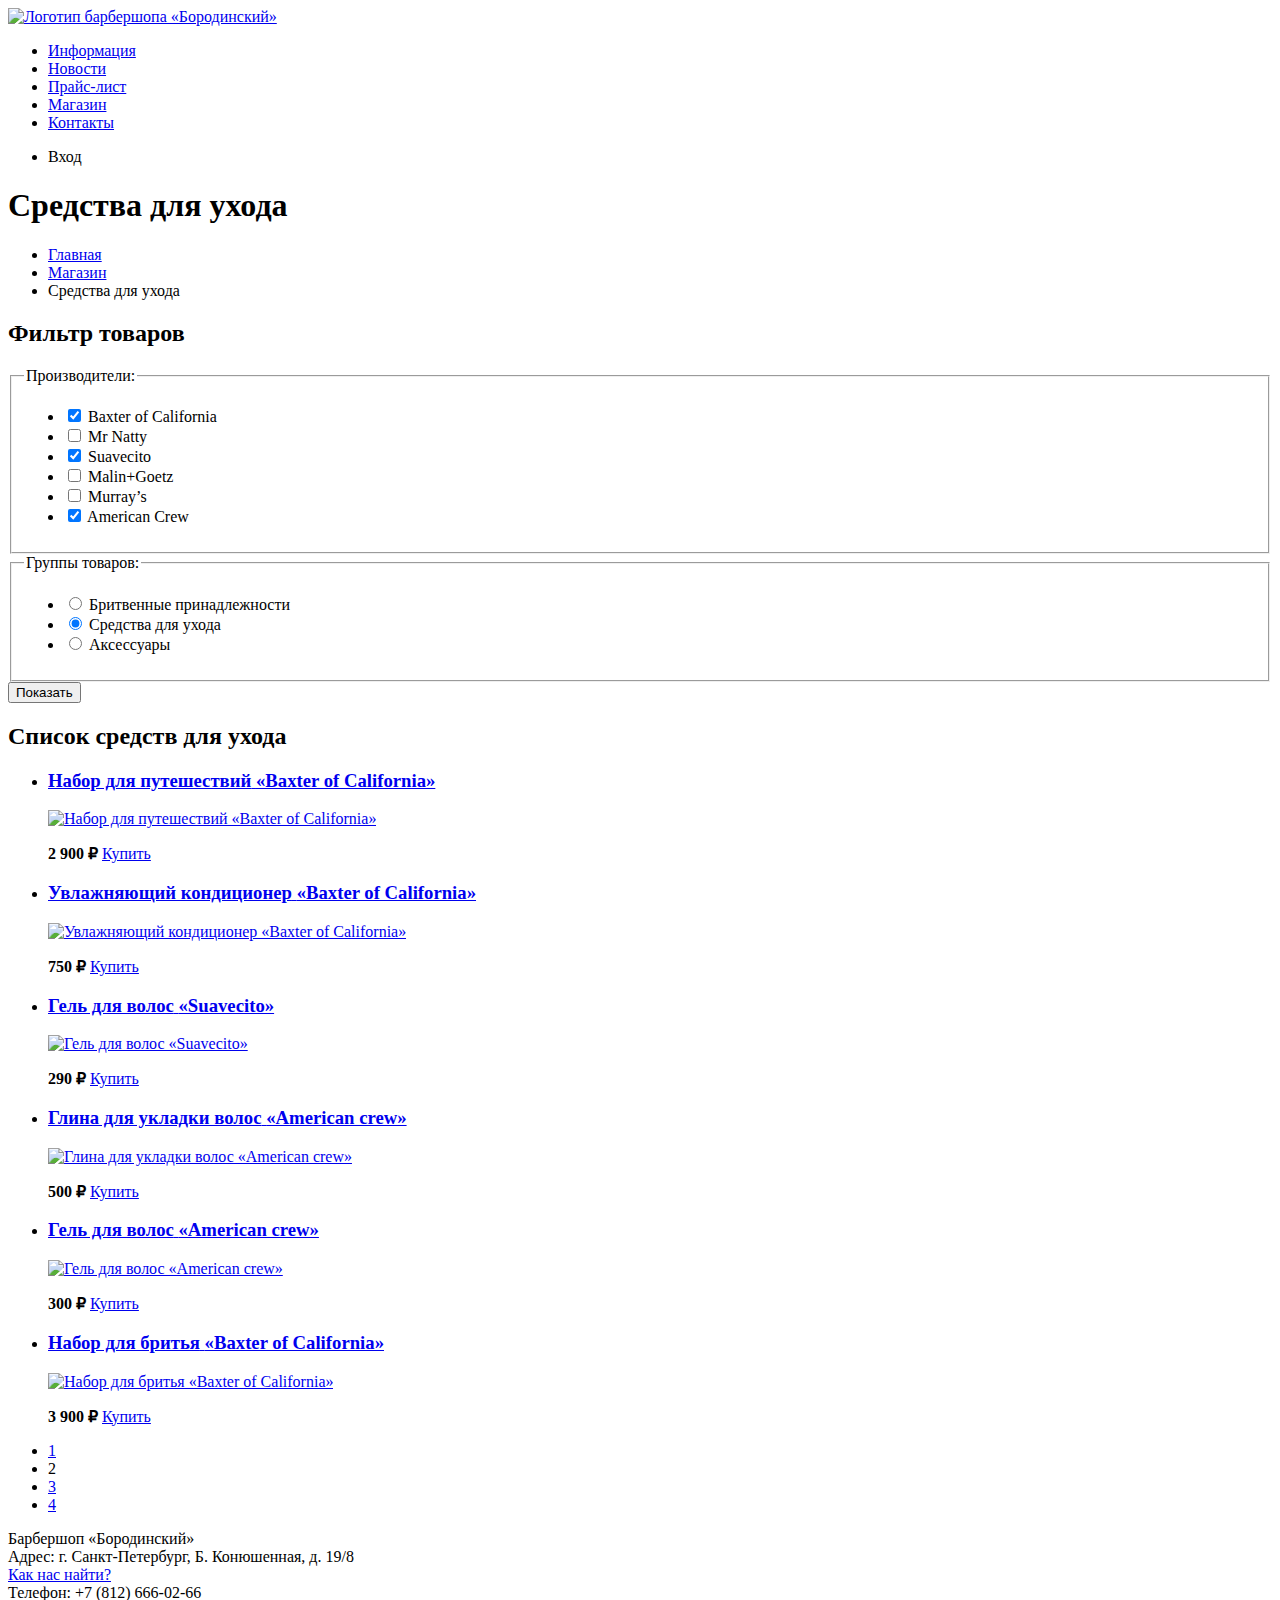
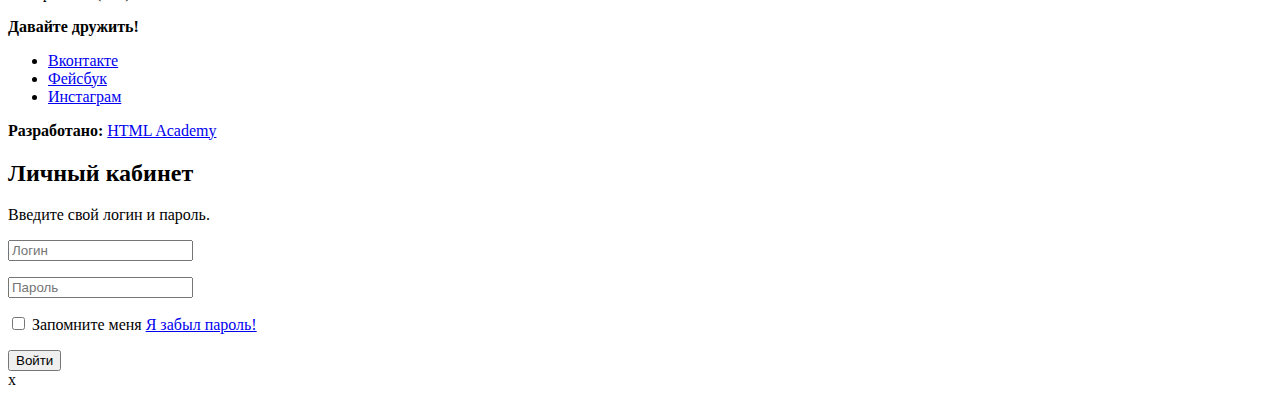
==== catalog.html @ 7f867d94 "Сделал страницу каталога" ====
<!DOCTYPE html>
<html lang="ru">
  <head>
    <meta charset="utf-8">
    <title></title>
  </head>
  <body>
    <header class="main-header">
      <nav class="main-navigation">
        <a class="main-header-logo" href="index.html">
          <img src="img/logo.svg" width="111" height="24" alt="Логотип барбершопа «Бородинский»">
        </a>
        <ul class="site-navigation">
          <li><a href="info.html">Информация</a></li>
          <li><a href="news.html">Новости</a></li>
          <li><a href="price.html">Прайс-лист</a></li>
          <li class="site-navigation-current"><a href="catalog.html">Магазин</a></li>
          <li><a href="contacts.html">Контакты</a></li>
        </ul>
        <ul class="user-navigation">
          <li class="login-link">Вход</li>
        </ul>
      </nav>
    </header>
    <main class="container">
      <h1 class="page-title">Cредства для ухода</h1>
      
      <ul class="breadcrumbs">
        <li><a href="index.html">Главная</a></li>
        <li><a href="catalog.html">Магазин</a></li>
        <li class="breadcrumbs-current">Средства для ухода</li>
      </ul>
      <section class="filters">
        <h2 class="visually-hidden">Фильтр товаров</h2>
        <form class="filter" method="get" action="https://echo.htmlacademy.ru">
          <fieldset>
            <legend>Производители:</legend>
            <ul>
              <li class="filter-option">
                <input class="visually-hidden filter-input filter-input-checkbox" type="checkbox" name="baxter-of-california" checked>
                Baxter of California
              </li>
              <li class="filter-option">
                <input class="visually-hidden filter-input filter-input-checkbox" type="checkbox" name="mr-natty">
                Mr Natty
              </li>
              <li class="filter-option">
                <input class="visually-hidden filter-input filter-input-checkbox" type="checkbox" name="suavecito" checked>
                Suavecito
              </li>
              <li class="filter-option">
                <input class="visually-hidden filter-input filter-input-checkbox" type="checkbox" name="malin-goetz" >
                Malin+Goetz
              </li>
              <li class="filter-option">
                <input class="visually-hidden filter-input filter-input-checkbox" type="checkbox" name="murrays">
                Murray’s
              </li>
              <li class="filter-option">
                <input class="visually-hidden filter-input filter-input-checkbox" type="checkbox" name="american-crew" checked>
                American Crew
              </li>
            </ul>
          </fieldset>
          <fieldset>
            <legend>Группы товаров:</legend>
            <ul>
              <li class="filter-option">
                <input class="visually-hidden filter-input filter-input-radio" type="radio" name="product-group" value="shaving">
                Бритвенные принадлежности
              </li>
              <li class="filter-option">
                <input class="visually-hidden filter-input filter-input-radio" type="radio" name="product-group" value="hair-care" checked>
                Средства для ухода
              </li>
              <li class="filter-option">
                <input class="visually-hidden filter-input filter-input-radio" type="radio" name="product-group" value="accessories">
                Аксессуары
              </li>
            </ul>
          </fieldset>
          <button type="submit" class="filter-button button">Показать</button>
        </form>
      </section>
      
      <section class="catalog">
        <h2 class="visually-hidden">Список средств для ухода</h2>
        <ul class="catalog-list">
          <li class="catalog-item">
            <h3>
              <a href="catalog-item.html">
                <span class="catalog-category">Набор для путешествий</span>
                <span class="catalog-item-title">«Baxter of California»</span>
              </a>
            </h3>
            <p class="catalog-item-image">
              <a href="catalog-item.html">
                <img src="img/product-1.jpg" width="220" height="165" alt="Набор для путешествий «Baxter of California»">
              </a>
            </p>
            <p class="catalog-item-price">
              <b>2 900 ₽</b>
              <a class="button" href="#">Купить</a>
            </p>
          </li>
          <li class="catalog-item">
            <h3>
              <a href="catalog-item.html">
                <span class="catalog-category">Увлажняющий кондиционер</span>
                <span class="catalog-item-title">«Baxter of California»</span>
              </a>
            </h3>
            <p class="catalog-item-image">
              <a href="catalog-item.html">
                <img src="img/product-2.jpg" width="220" height="165" alt="Увлажняющий кондиционер «Baxter of California»">
              </a>
            </p>
            <p class="catalog-item-price">
              <b>750 ₽</b>
              <a class="button" href="#">Купить</a>
            </p>
          </li>
          <li class="catalog-item">
            <h3>
              <a href="catalog-item.html">
                <span class="catalog-category">Гель для волос</span>
                <span class="catalog-item-title">«Suavecito»</span>
              </a>
            </h3>
            <p class="catalog-item-image">
              <a href="catalog-item.html">
                <img src="img/product-3.jpg" width="220" height="165" alt="Гель для волос «Suavecito»">
              </a>
            </p>
            <p class="catalog-item-price">
              <b>290 ₽</b>
              <a class="button" href="#">Купить</a>
            </p>
          </li>
          <li class="catalog-item">
            <h3>
              <a href="catalog-item.html">
                <span class="catalog-category">Глина для укладки волос</span>
                <span class="catalog-item-title">«American crew»</span>
              </a>
            </h3>
            <p class="catalog-item-image">
              <a href="catalog-item.html">
                <img src="img/product-4.jpg" width="220" height="165" alt="Глина для укладки волос «American crew»">
              </a>
            </p>
            <p class="catalog-item-price">
              <b>500 ₽</b>
              <a class="button" href="#">Купить</a>
            </p>
          </li>
          <li class="catalog-item">
            <h3>
              <a href="catalog-item.html">
                <span class="catalog-category">Гель для волос</span>
                <span class="catalog-item-title">«American crew»</span>
              </a>
            </h3>
            <p class="catalog-item-image">
              <a href="catalog-item.html">
                <img src="img/product-5.jpg" width="220" height="165" alt="Гель для волос «American crew»">
              </a>
            </p>
            <p class="catalog-item-price">
              <b>300 ₽</b>
              <a class="button" href="#">Купить</a>
            </p>
          </li>
          <li class="catalog-item">
            <h3>
              <a href="catalog-item.html">
                <span class="catalog-category">Набор для бритья</span>
                <span class="catalog-item-title">«Baxter of California»</span>
              </a>
            </h3>
            <p class="catalog-item-image">
              <a href="catalog-item.html">
                <img src="img/product-6.jpg" width="220" height="165" alt="Набор для бритья «Baxter of California»">
              </a>
            </p>
            <p class="catalog-item-price">
              <b>3 900 ₽</b>
              <a class="button" href="#">Купить</a>
            </p>
          </li>
        </ul>
        <ul class="pagination-list">
          <li class="pagination-item"><a href="#">1</a></li>
          <li class="pagination-item pagination-item-current"><a>2</a></li>
          <li class="pagination-item"><a href="#">3</a></li>
          <li class="pagination-item"><a href="#">4</a></li>
        </ul>
      </section>
    </main>
    <footer class="main-footer">
      <p class="footer-contacts">
        Барбершоп «Бородинский»<br>
        Адрес: г. Санкт-Петербург, Б. Конюшенная, д. 19/8<br>
        <a href="map.html">Как нас найти?</a><br>
        Телефон: +7 (812) 666-02-66
      </p>
      <div class="footer-social">
        <b>Давайте дружить!</b>
        <ul>
          <li><a class="social-button" href="#">Вконтакте</a></li>
          <li><a class="social-button" href="#">Фейсбук</a></li>
          <li><a class="social-button" href="#">Инстаграм</a></li>
        </ul>
      </div>
      <p class="footer-copyright">
        <b>Разработано:</b> <a class="button" href="https://htmlacademy.ru">HTML Academy</a>
      </p>
    </footer>
    
    <section class="modal modal-login">
      <h2>Личный кабинет</h2>
      <p>Введите свой логин и пароль.</p>
      <form class="login-form" action="https://echo.htmlacademy.ru" method="post">
        <p>
          <input class="login-icon-user" type="text" name="login" placeholder="Логин">
        </p>
        <p>
          <input class="login-icon-password" type="password" name="password" placeholder="Пароль">
        </p>
        <p class="login-password-info">
          <input type="checkbox" name="remember" class="visually-hidden">
          Запомните меня
          <a class="restore" href="#">Я забыл пароль!</a>
        </p>
        <button class="button" type="submit">Войти</button>
      </form>
      <span class="modal-close">x</span>
    </section>
  </body>
</html>
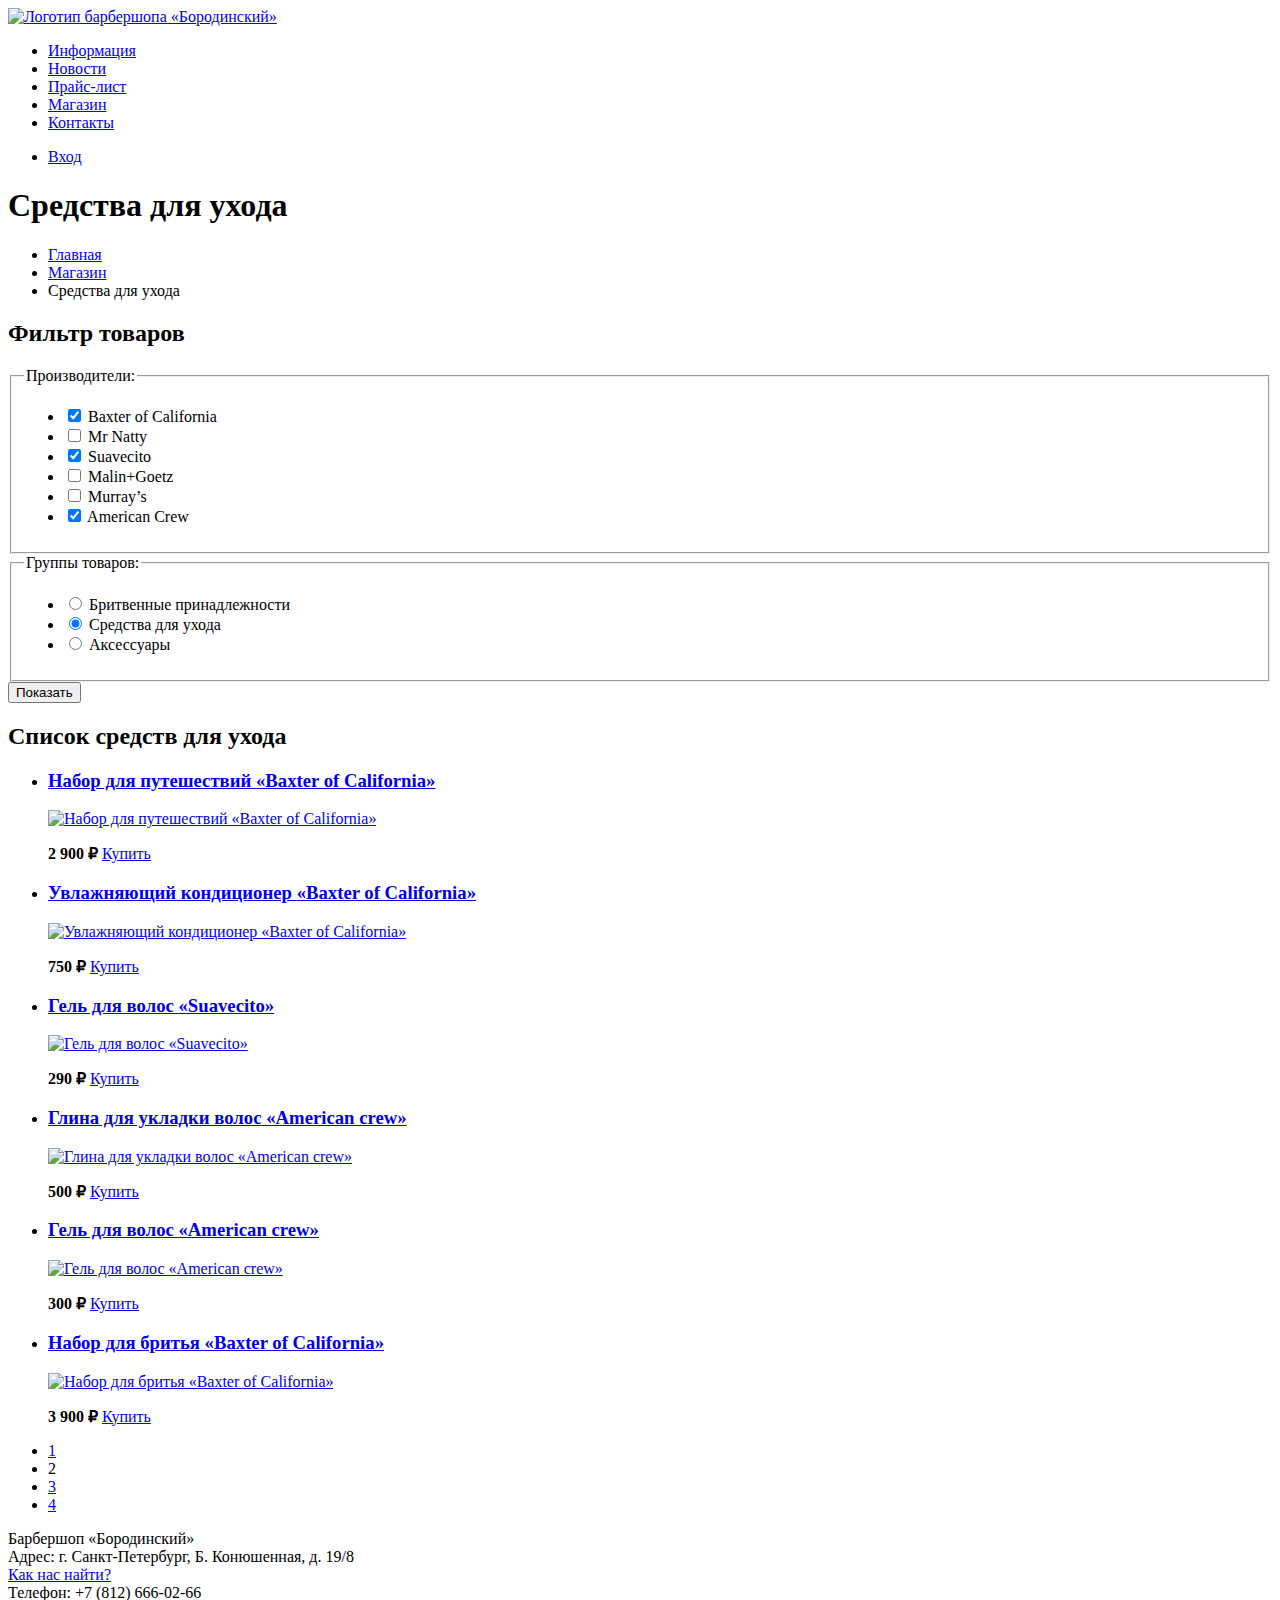
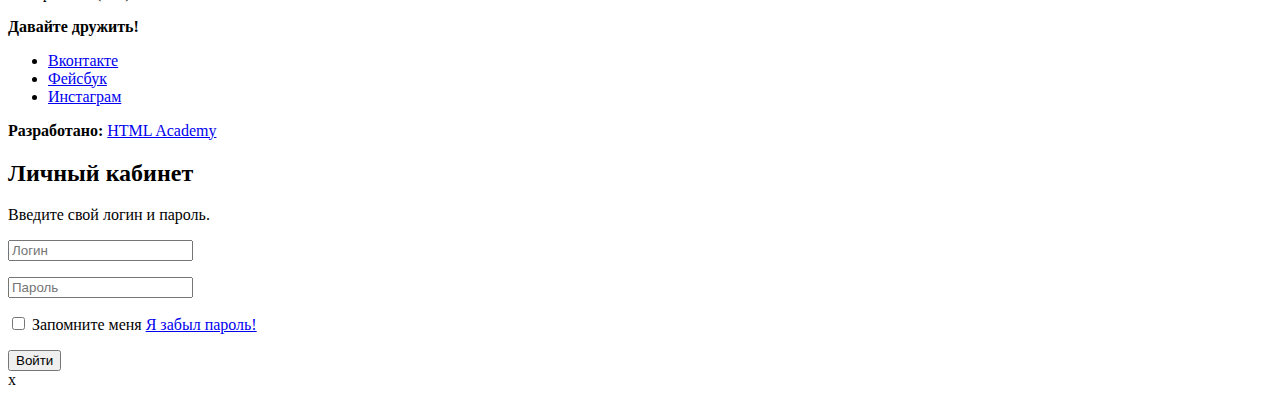
==== commit 4e23fbd2: "Разметил ссылкой Вход для пользователя на всех страницах" ====
--- a/catalog.html
+++ b/catalog.html
@@ -18,7 +18,9 @@
           <li><a href="contacts.html">Контакты</a></li>
         </ul>
         <ul class="user-navigation">
-          <li class="login-link">Вход</li>
+          <li class="login-link">
+            <a class="login-link" href="login.html">Вход</a>
+          </li>
         </ul>
       </nav>
     </header>
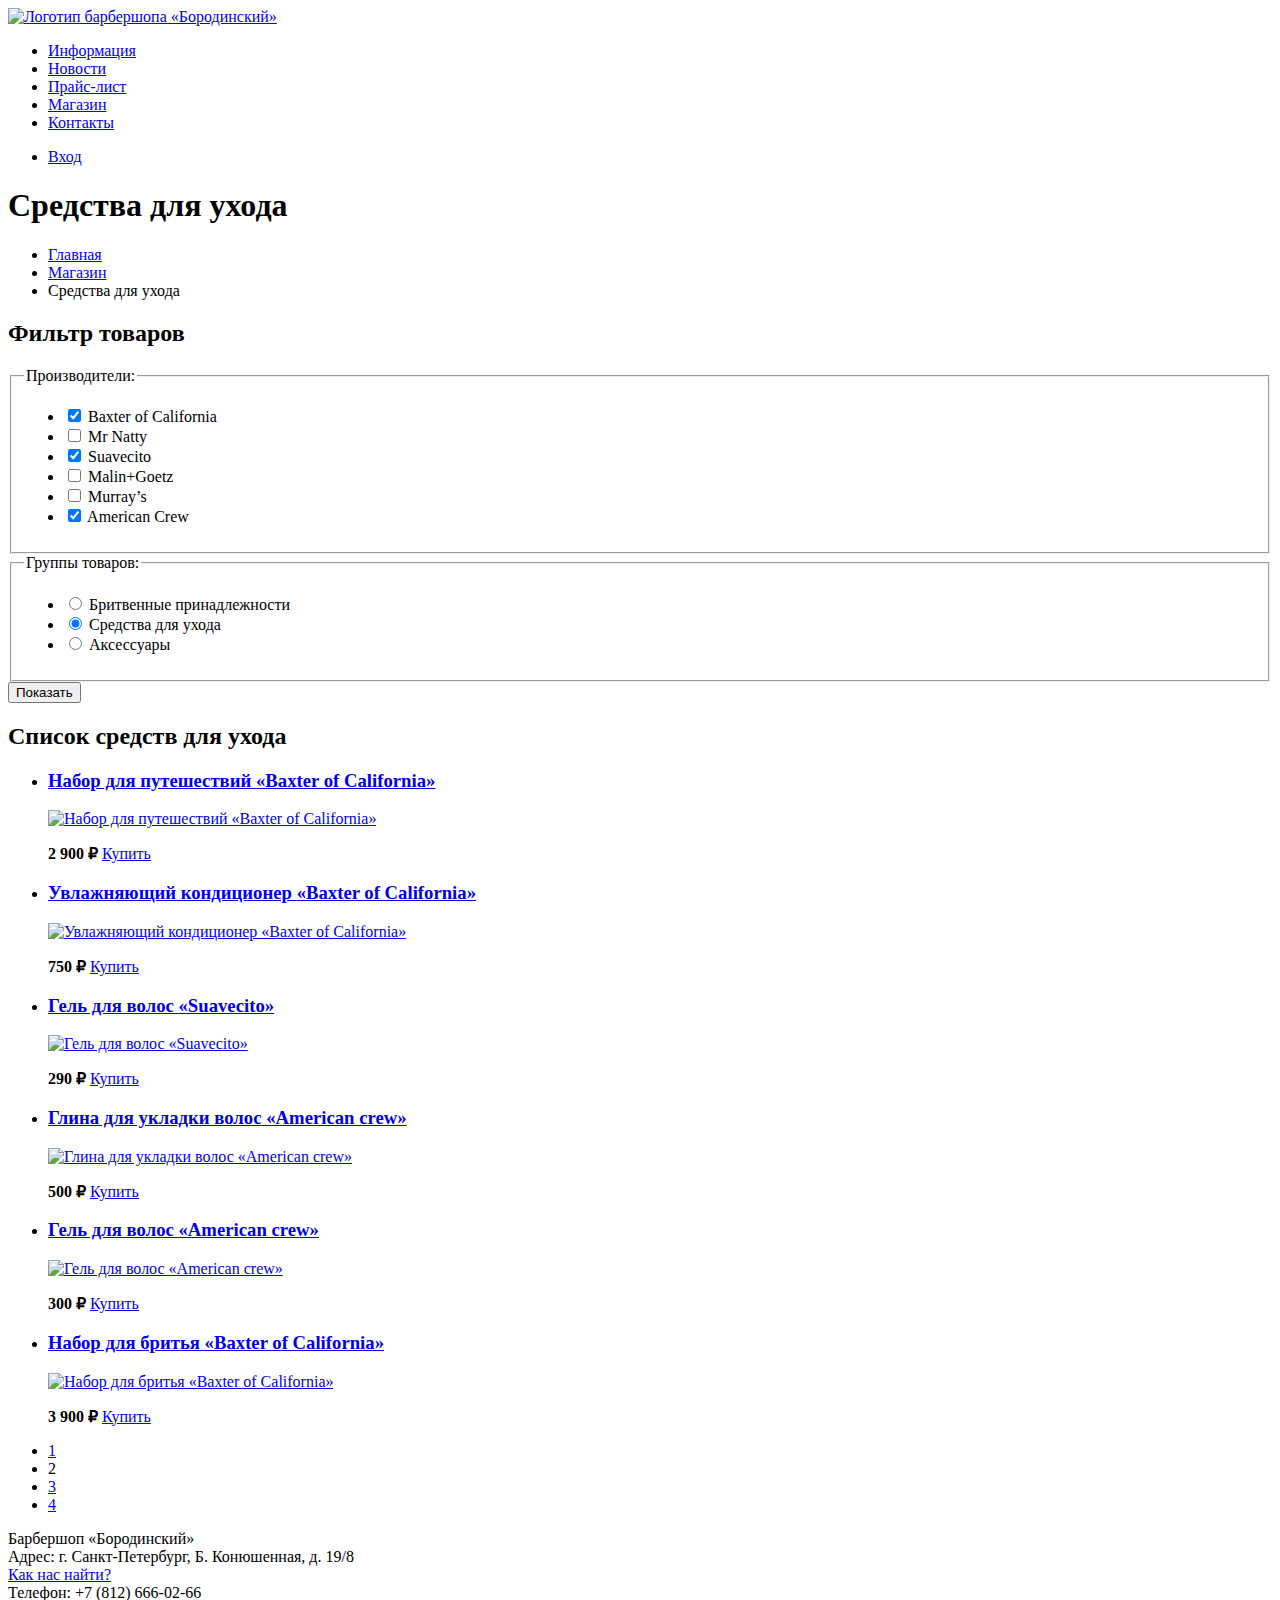
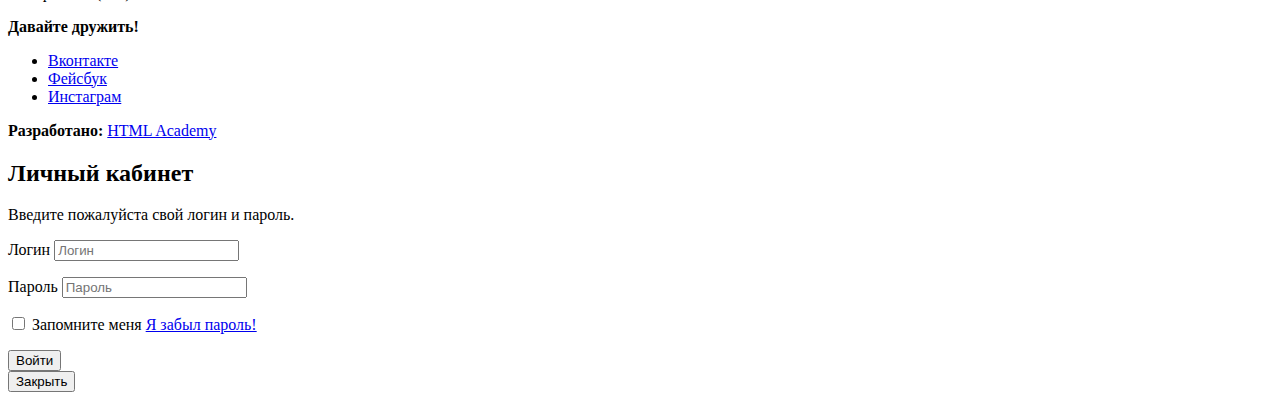
==== commit a27ad166: "Сделал разметку главной страницы доступной" ====
--- a/catalog.html
+++ b/catalog.html
@@ -221,22 +221,27 @@
     
     <section class="modal modal-login">
       <h2>Личный кабинет</h2>
-      <p>Введите свой логин и пароль.</p>
+      <p>Введите пожалуйста свой логин и пароль.</p>
       <form class="login-form" action="https://echo.htmlacademy.ru" method="post">
         <p>
-          <input class="login-icon-user" type="text" name="login" placeholder="Логин">
+          <label class="visually-hidden" for="user-login">Логин</label>
+          <input class="login-icon-user" id="user-login" type="text" name="login" placeholder="Логин">
         </p>
         <p>
-          <input class="login-icon-password" type="password" name="password" placeholder="Пароль">
+          <label class="visually-hidden" for="user-password">Пароль</label>
+          <input class="login-icon-password" id="user-password" type="password" name="password" placeholder="Пароль">
         </p>
         <p class="login-password-info">
-          <input type="checkbox" name="remember" class="visually-hidden">
-          Запомните меня
+          <label class="login-checkbox">
+            <input type="checkbox" name="remember" class="visually-hidden">
+            <span class="checkbox-indicator"></span>
+            Запомните меня
+          </label>
           <a class="restore" href="#">Я забыл пароль!</a>
         </p>
         <button class="button" type="submit">Войти</button>
       </form>
-      <span class="modal-close">x</span>
+      <button class="modal-close" type="button">Закрыть</button>
     </section>
   </body>
 </html>
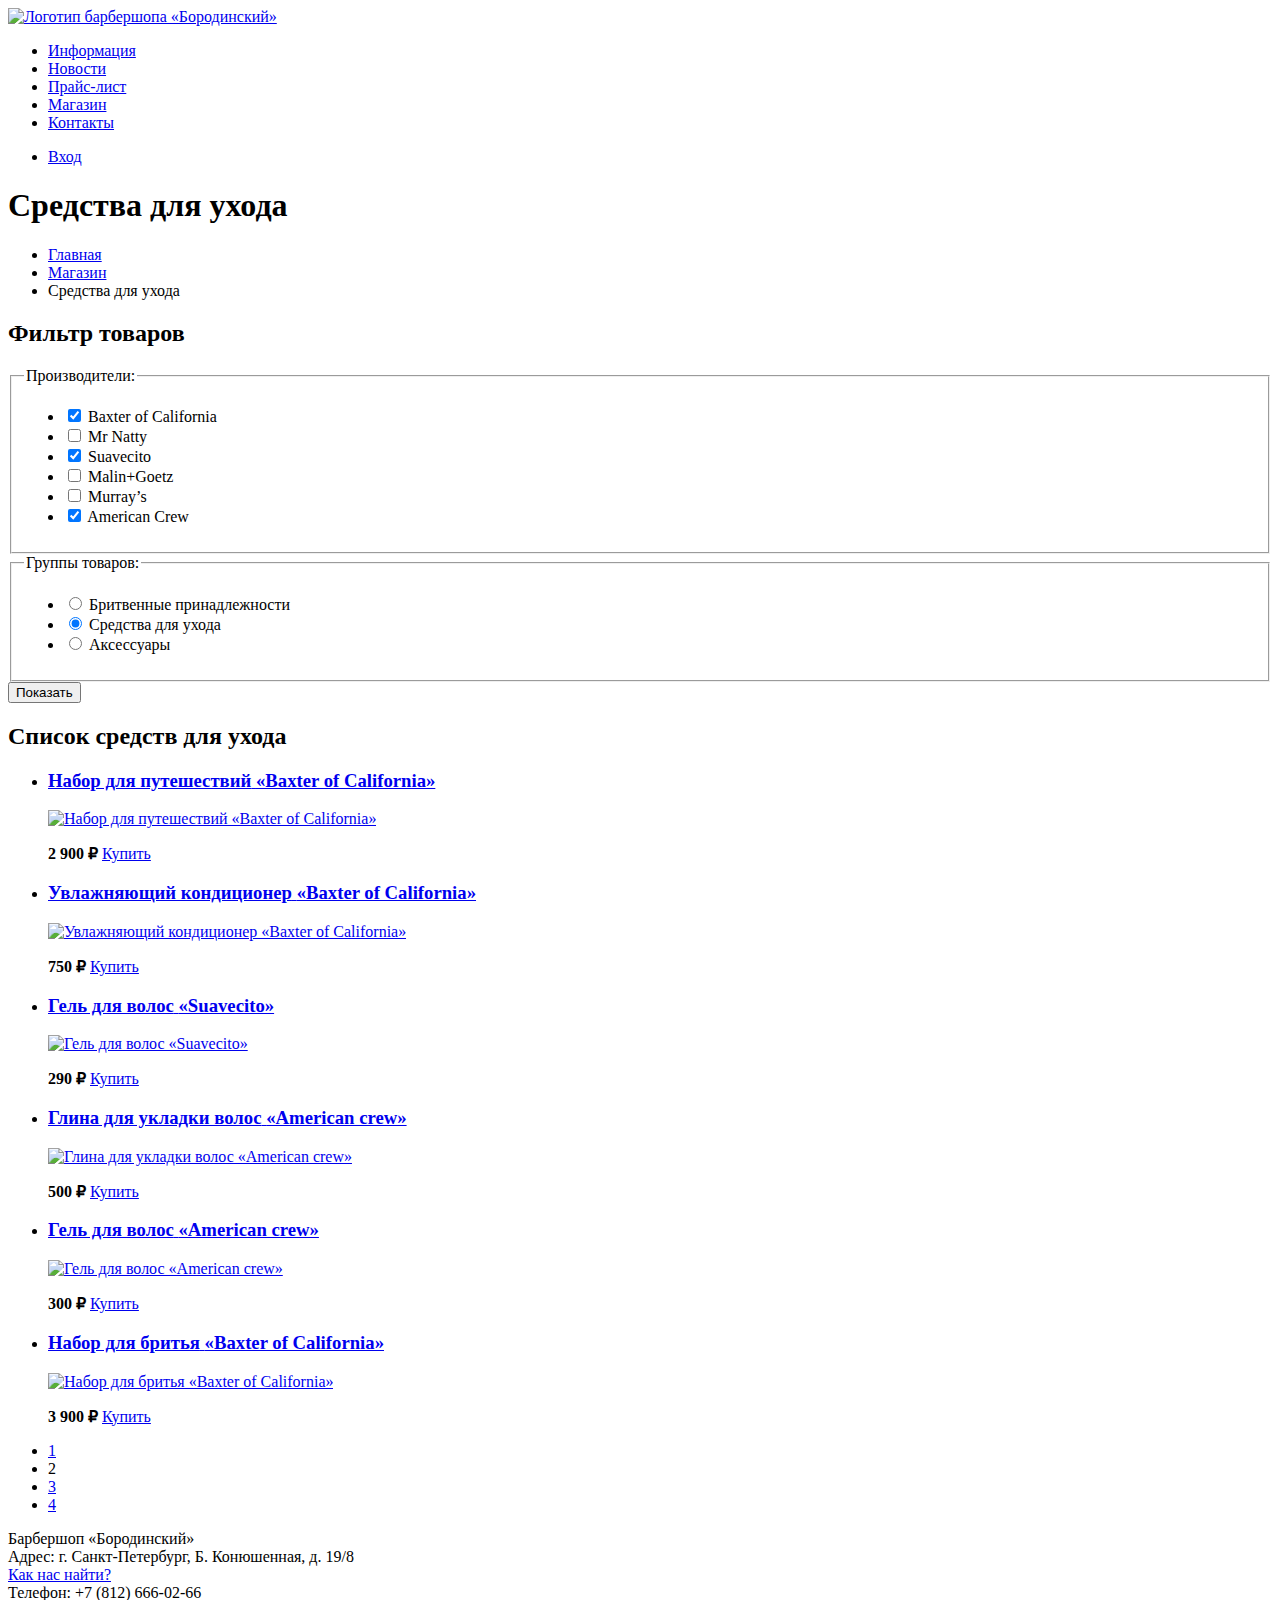
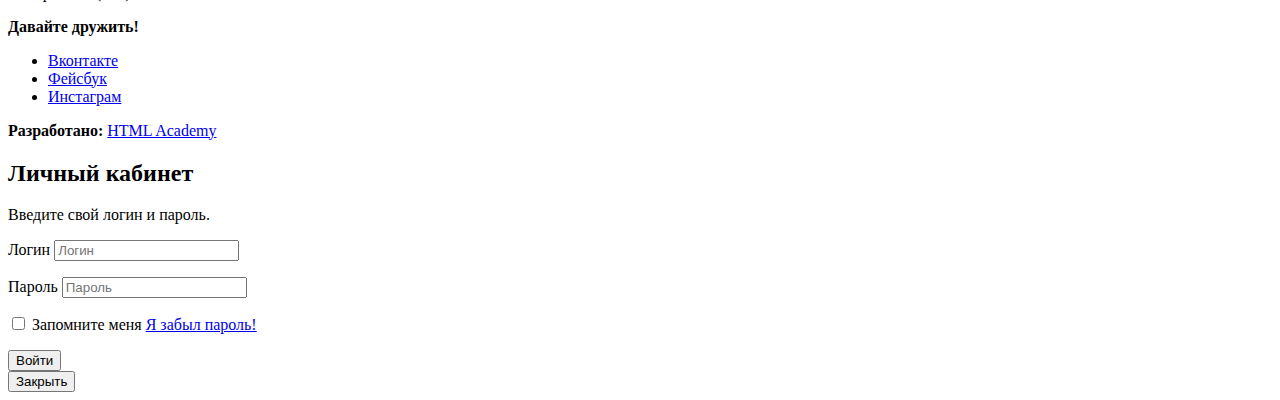
==== commit 6775a3a3: "Разметил доступно Каталог" ====
--- a/catalog.html
+++ b/catalog.html
@@ -18,7 +18,7 @@
           <li><a href="contacts.html">Контакты</a></li>
         </ul>
         <ul class="user-navigation">
-          <li class="login-link">
+          <li>
             <a class="login-link" href="login.html">Вход</a>
           </li>
         </ul>
@@ -28,8 +28,12 @@
       <h1 class="page-title">Cредства для ухода</h1>
       
       <ul class="breadcrumbs">
-        <li><a href="index.html">Главная</a></li>
-        <li><a href="catalog.html">Магазин</a></li>
+        <li>
+          <a href="index.html">Главная</a>
+        </li>
+        <li>
+          <a href="catalog.html">Магазин</a>
+        </li>
         <li class="breadcrumbs-current">Средства для ухода</li>
       </ul>
       <section class="filters">
@@ -39,28 +43,28 @@
             <legend>Производители:</legend>
             <ul>
               <li class="filter-option">
-                <input class="visually-hidden filter-input filter-input-checkbox" type="checkbox" name="baxter-of-california" checked>
-                Baxter of California
-              </li>
-              <li class="filter-option">
-                <input class="visually-hidden filter-input filter-input-checkbox" type="checkbox" name="mr-natty">
-                Mr Natty
-              </li>
-              <li class="filter-option">
-                <input class="visually-hidden filter-input filter-input-checkbox" type="checkbox" name="suavecito" checked>
-                Suavecito
-              </li>
-              <li class="filter-option">
-                <input class="visually-hidden filter-input filter-input-checkbox" type="checkbox" name="malin-goetz" >
-                Malin+Goetz
-              </li>
-              <li class="filter-option">
-                <input class="visually-hidden filter-input filter-input-checkbox" type="checkbox" name="murrays">
-                Murray’s
-              </li>
-              <li class="filter-option">
-                <input class="visually-hidden filter-input filter-input-checkbox" type="checkbox" name="american-crew" checked>
-                American Crew
+                <input class="visually-hidden filter-input filter-input-checkbox" type="checkbox" name="baxter-of-california" id="filter-baxter-of-california" checked>
+                <label for="filter-baxter-of-california">Baxter of California</label>
+              </li>
+              <li class="filter-option">
+                <input class="visually-hidden filter-input filter-input-checkbox" type="checkbox" name="mr-natty" id="filter-mr-natty">
+                <label for="filter-mr-natty">Mr Natty</label>
+              </li>
+              <li class="filter-option">
+                <input class="visually-hidden filter-input filter-input-checkbox" type="checkbox" name="suavecito" id="filter-suavecito" checked>
+                <label for="filter-suavecito">Suavecito</label>
+              </li>
+              <li class="filter-option">
+                <input class="visually-hidden filter-input filter-input-checkbox" type="checkbox" name="malin-goetz" id="filter-malin-goetz">
+                <label for="filter-malin-goetz">Malin+Goetz</label>
+              </li>
+              <li class="filter-option">
+                <input class="visually-hidden filter-input filter-input-checkbox" type="checkbox" name="murrays" id="filter-murrays">
+                <label for="filter-murrays">Murray’s</label>
+              </li>
+              <li class="filter-option">
+                <input class="visually-hidden filter-input filter-input-checkbox" type="checkbox" name="american-crew" id="filter-american-crew" checked>
+                <label for="filter-american-crew">American Crew</label>
               </li>
             </ul>
           </fieldset>
@@ -68,16 +72,16 @@
             <legend>Группы товаров:</legend>
             <ul>
               <li class="filter-option">
-                <input class="visually-hidden filter-input filter-input-radio" type="radio" name="product-group" value="shaving">
-                Бритвенные принадлежности
-              </li>
-              <li class="filter-option">
-                <input class="visually-hidden filter-input filter-input-radio" type="radio" name="product-group" value="hair-care" checked>
-                Средства для ухода
-              </li>
-              <li class="filter-option">
-                <input class="visually-hidden filter-input filter-input-radio" type="radio" name="product-group" value="accessories">
-                Аксессуары
+                <input class="visually-hidden filter-input filter-input-radio" type="radio" name="product-group" value="shaving" id="filter-shave">
+                <label for="filter-shave">Бритвенные принадлежности</label>
+              </li>
+              <li class="filter-option">
+                <input class="visually-hidden filter-input filter-input-radio" type="radio" name="product-group" value="hair-care" id="filter-care" checked>
+                <label for="filter-care">Средства для ухода</label>
+              </li>
+              <li class="filter-option">
+                <input class="visually-hidden filter-input filter-input-radio" type="radio" name="product-group" value="accessories" id="filter-accessories">
+                <label for="filter-accessories">Аксессуары</label>
               </li>
             </ul>
           </fieldset>
@@ -89,102 +93,90 @@
         <h2 class="visually-hidden">Список средств для ухода</h2>
         <ul class="catalog-list">
           <li class="catalog-item">
-            <h3>
-              <a href="catalog-item.html">
+            <a href="catalog-item.html">
+              <h3>
                 <span class="catalog-category">Набор для путешествий</span>
                 <span class="catalog-item-title">«Baxter of California»</span>
-              </a>
-            </h3>
-            <p class="catalog-item-image">
-              <a href="catalog-item.html">
+              </h3>
+              <p class="catalog-item-image">
                 <img src="img/product-1.jpg" width="220" height="165" alt="Набор для путешествий «Baxter of California»">
-              </a>
-            </p>
+              </p>
+            </a>
             <p class="catalog-item-price">
               <b>2 900 ₽</b>
               <a class="button" href="#">Купить</a>
             </p>
           </li>
           <li class="catalog-item">
-            <h3>
-              <a href="catalog-item.html">
+            <a href="catalog-item.html">
+              <h3>
                 <span class="catalog-category">Увлажняющий кондиционер</span>
                 <span class="catalog-item-title">«Baxter of California»</span>
-              </a>
-            </h3>
-            <p class="catalog-item-image">
-              <a href="catalog-item.html">
+              </h3>
+              <p class="catalog-item-image">
                 <img src="img/product-2.jpg" width="220" height="165" alt="Увлажняющий кондиционер «Baxter of California»">
-              </a>
-            </p>
+              </p>
+            </a>
             <p class="catalog-item-price">
               <b>750 ₽</b>
               <a class="button" href="#">Купить</a>
             </p>
           </li>
           <li class="catalog-item">
-            <h3>
-              <a href="catalog-item.html">
+            <a href="catalog-item.html">
+              <h3>
                 <span class="catalog-category">Гель для волос</span>
                 <span class="catalog-item-title">«Suavecito»</span>
-              </a>
-            </h3>
-            <p class="catalog-item-image">
-              <a href="catalog-item.html">
+              </h3>
+              <p class="catalog-item-image">
                 <img src="img/product-3.jpg" width="220" height="165" alt="Гель для волос «Suavecito»">
-              </a>
-            </p>
+              </p>
+            </a>
             <p class="catalog-item-price">
               <b>290 ₽</b>
               <a class="button" href="#">Купить</a>
             </p>
           </li>
           <li class="catalog-item">
-            <h3>
-              <a href="catalog-item.html">
+            <a href="catalog-item.html">
+              <h3>
                 <span class="catalog-category">Глина для укладки волос</span>
                 <span class="catalog-item-title">«American crew»</span>
-              </a>
-            </h3>
-            <p class="catalog-item-image">
-              <a href="catalog-item.html">
+              </h3>
+              <p class="catalog-item-image">
                 <img src="img/product-4.jpg" width="220" height="165" alt="Глина для укладки волос «American crew»">
-              </a>
-            </p>
+              </p>
+            </a>
             <p class="catalog-item-price">
               <b>500 ₽</b>
               <a class="button" href="#">Купить</a>
             </p>
           </li>
           <li class="catalog-item">
-            <h3>
-              <a href="catalog-item.html">
+            <a href="catalog-item.html">
+              <h3>
                 <span class="catalog-category">Гель для волос</span>
                 <span class="catalog-item-title">«American crew»</span>
-              </a>
-            </h3>
-            <p class="catalog-item-image">
-              <a href="catalog-item.html">
+              </h3>
+              <p class="catalog-item-image">
                 <img src="img/product-5.jpg" width="220" height="165" alt="Гель для волос «American crew»">
-              </a>
-            </p>
+              </p>
+            </a>
             <p class="catalog-item-price">
               <b>300 ₽</b>
               <a class="button" href="#">Купить</a>
             </p>
           </li>
           <li class="catalog-item">
-            <h3>
-              <a href="catalog-item.html">
+            <a href="catalog-item.html">
+              <h3>
                 <span class="catalog-category">Набор для бритья</span>
                 <span class="catalog-item-title">«Baxter of California»</span>
-              </a>
-            </h3>
-            <p class="catalog-item-image">
-              <a href="catalog-item.html">
+              </h3>
+              <p class="catalog-item-image">
                 <img src="img/product-6.jpg" width="220" height="165" alt="Набор для бритья «Baxter of California»">
-              </a>
-            </p>
+              </p>
+            </a>
             <p class="catalog-item-price">
               <b>3 900 ₽</b>
               <a class="button" href="#">Купить</a>
@@ -192,10 +184,18 @@
           </li>
         </ul>
         <ul class="pagination-list">
-          <li class="pagination-item"><a href="#">1</a></li>
-          <li class="pagination-item pagination-item-current"><a>2</a></li>
-          <li class="pagination-item"><a href="#">3</a></li>
-          <li class="pagination-item"><a href="#">4</a></li>
+          <li class="pagination-item">
+            <a href="#">1</a>
+          </li>
+          <li class="pagination-item pagination-item-current">
+            <a>2</a>
+          </li>
+          <li class="pagination-item">
+            <a href="#">3</a>
+          </li>
+          <li class="pagination-item">
+            <a href="#">4</a>
+          </li>
         </ul>
       </section>
     </main>
@@ -221,7 +221,7 @@
     
     <section class="modal modal-login">
       <h2>Личный кабинет</h2>
-      <p>Введите пожалуйста свой логин и пароль.</p>
+      <p>Введите свой логин и пароль.</p>
       <form class="login-form" action="https://echo.htmlacademy.ru" method="post">
         <p>
           <label class="visually-hidden" for="user-login">Логин</label>
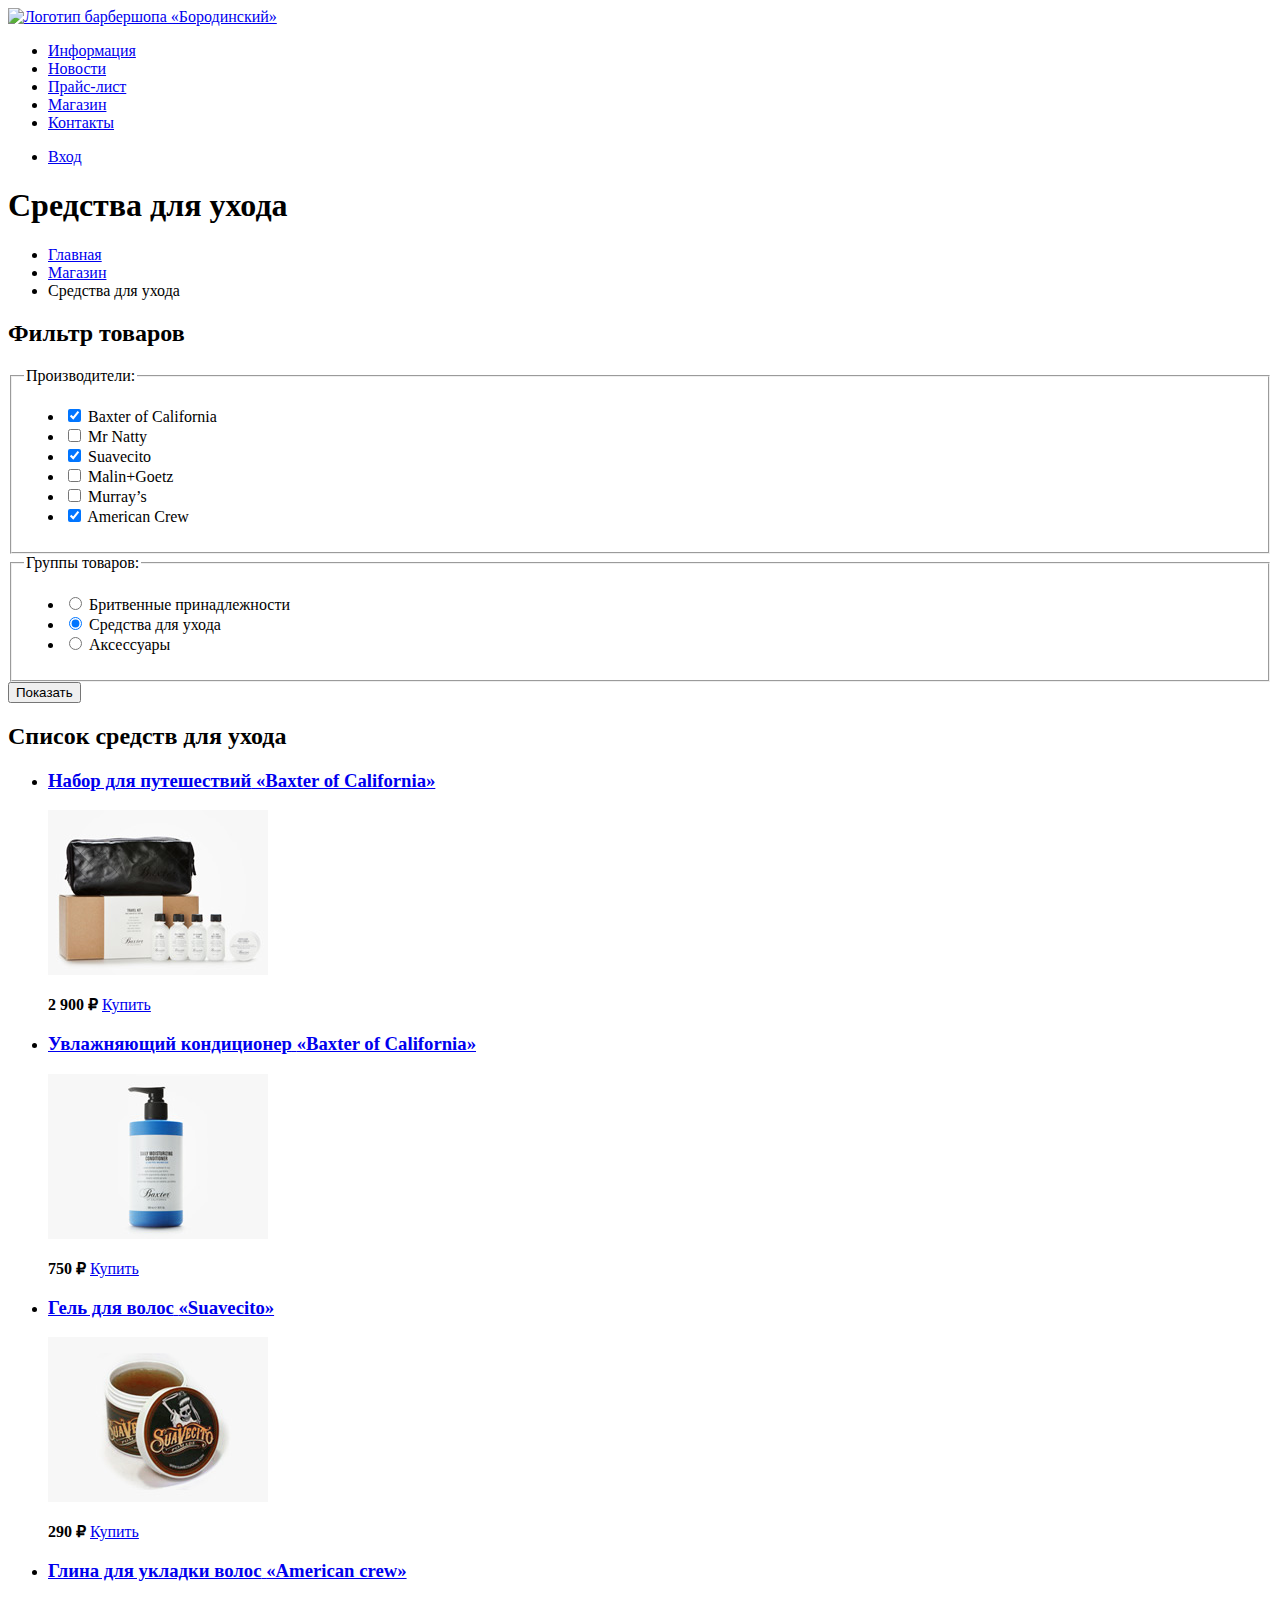
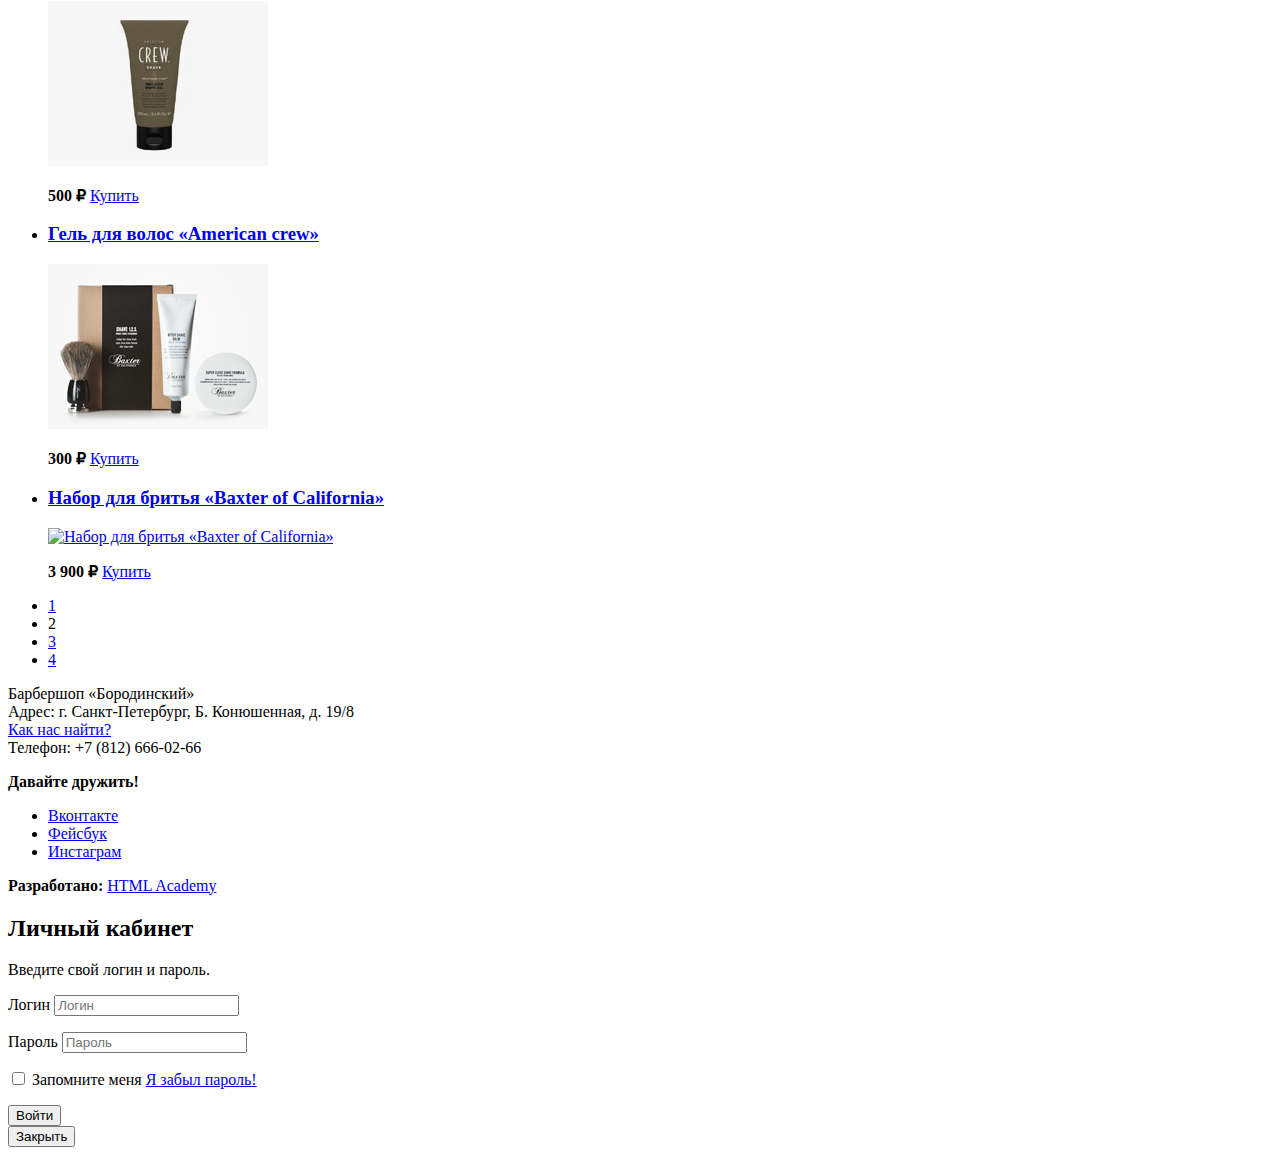
==== commit 745f4c93: "Добавил графику на страницу Каталога" ====
--- a/catalog.html
+++ b/catalog.html
@@ -99,7 +99,7 @@
                 <span class="catalog-item-title">«Baxter of California»</span>
               </h3>
               <p class="catalog-item-image">
-                <img src="img/product-1.jpg" width="220" height="165" alt="Набор для путешествий «Baxter of California»">
+                <img src="img/Layer38.jpg" width="220" height="165" alt="Набор для путешествий «Baxter of California»">
               </p>
             </a>
             <p class="catalog-item-price">
@@ -114,7 +114,7 @@
                 <span class="catalog-item-title">«Baxter of California»</span>
               </h3>
               <p class="catalog-item-image">
-                <img src="img/product-2.jpg" width="220" height="165" alt="Увлажняющий кондиционер «Baxter of California»">
+                <img src="img/Layer30.jpg" width="220" height="165" alt="Увлажняющий кондиционер «Baxter of California»">
               </p>
             </a>
             <p class="catalog-item-price">
@@ -129,7 +129,7 @@
                 <span class="catalog-item-title">«Suavecito»</span>
               </h3>
               <p class="catalog-item-image">
-                <img src="img/product-3.jpg" width="220" height="165" alt="Гель для волос «Suavecito»">
+                <img src="img/Layer39.jpg" width="220" height="165" alt="Гель для волос «Suavecito»">
               </p>
             </a>
             <p class="catalog-item-price">
@@ -144,7 +144,7 @@
                 <span class="catalog-item-title">«American crew»</span>
               </h3>
               <p class="catalog-item-image">
-                <img src="img/product-4.jpg" width="220" height="165" alt="Глина для укладки волос «American crew»">
+                <img src="img/Layer33.jpg" width="220" height="165" alt="Глина для укладки волос «American crew»">
               </p>
             </a>
             <p class="catalog-item-price">
@@ -159,7 +159,7 @@
                 <span class="catalog-item-title">«American crew»</span>
               </h3>
               <p class="catalog-item-image">
-                <img src="img/product-5.jpg" width="220" height="165" alt="Гель для волос «American crew»">
+                <img src="img/Layer42.jpg" width="220" height="165" alt="Гель для волос «American crew»">
               </p>
             </a>
             <p class="catalog-item-price">
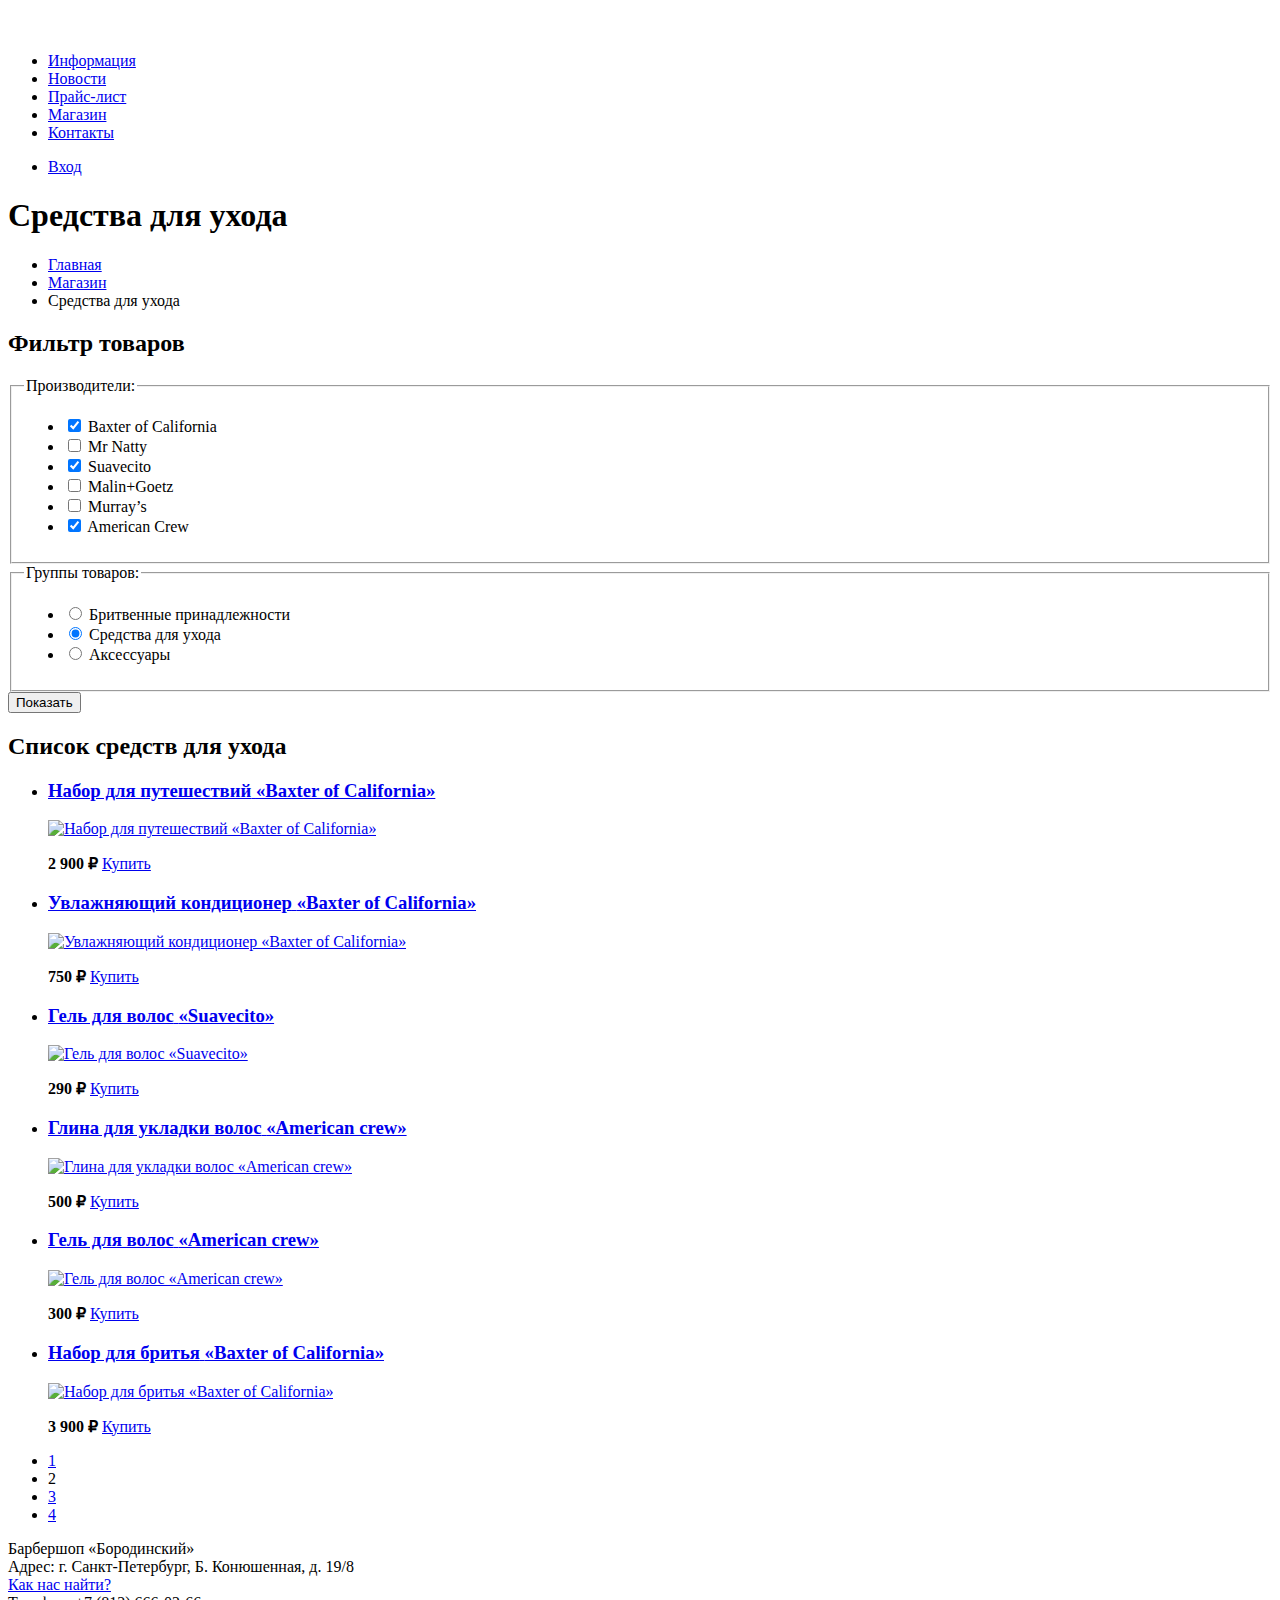
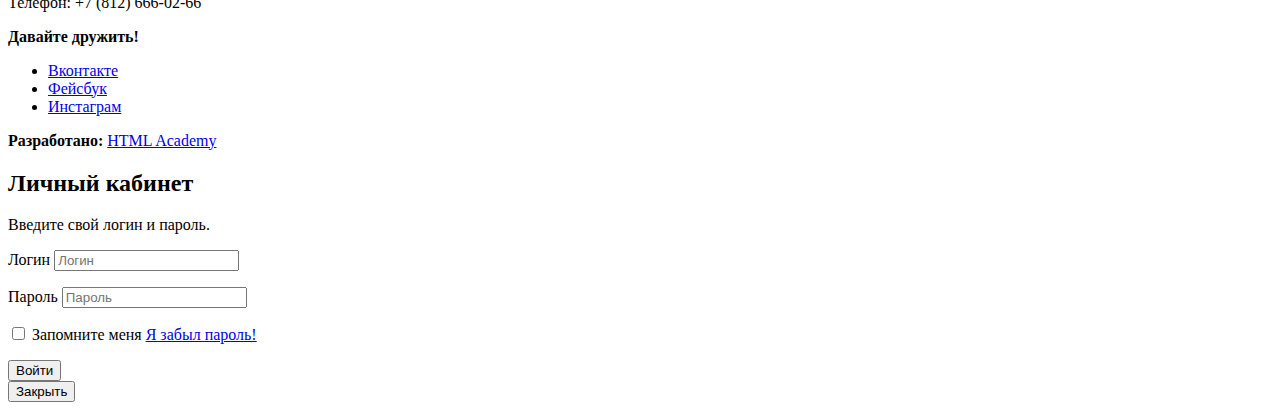
==== commit b521fcca: "Доступная разметка Барбершопа" ====
--- a/catalog.html
+++ b/catalog.html
@@ -99,7 +99,7 @@
                 <span class="catalog-item-title">«Baxter of California»</span>
               </h3>
               <p class="catalog-item-image">
-                <img src="img/Layer38.jpg" width="220" height="165" alt="Набор для путешествий «Baxter of California»">
+                <img src="img/product-1.jpg" width="220" height="165" alt="Набор для путешествий «Baxter of California»">
               </p>
             </a>
             <p class="catalog-item-price">
@@ -114,7 +114,7 @@
                 <span class="catalog-item-title">«Baxter of California»</span>
               </h3>
               <p class="catalog-item-image">
-                <img src="img/Layer30.jpg" width="220" height="165" alt="Увлажняющий кондиционер «Baxter of California»">
+                <img src="img/product-2.jpg" width="220" height="165" alt="Увлажняющий кондиционер «Baxter of California»">
               </p>
             </a>
             <p class="catalog-item-price">
@@ -129,7 +129,7 @@
                 <span class="catalog-item-title">«Suavecito»</span>
               </h3>
               <p class="catalog-item-image">
-                <img src="img/Layer39.jpg" width="220" height="165" alt="Гель для волос «Suavecito»">
+                <img src="img/product-3.jpg" width="220" height="165" alt="Гель для волос «Suavecito»">
               </p>
             </a>
             <p class="catalog-item-price">
@@ -144,7 +144,7 @@
                 <span class="catalog-item-title">«American crew»</span>
               </h3>
               <p class="catalog-item-image">
-                <img src="img/Layer33.jpg" width="220" height="165" alt="Глина для укладки волос «American crew»">
+                <img src="img/product-4.jpg" width="220" height="165" alt="Глина для укладки волос «American crew»">
               </p>
             </a>
             <p class="catalog-item-price">
@@ -159,7 +159,7 @@
                 <span class="catalog-item-title">«American crew»</span>
               </h3>
               <p class="catalog-item-image">
-                <img src="img/Layer42.jpg" width="220" height="165" alt="Гель для волос «American crew»">
+                <img src="img/product-5.jpg" width="220" height="165" alt="Гель для волос «American crew»">
               </p>
             </a>
             <p class="catalog-item-price">
